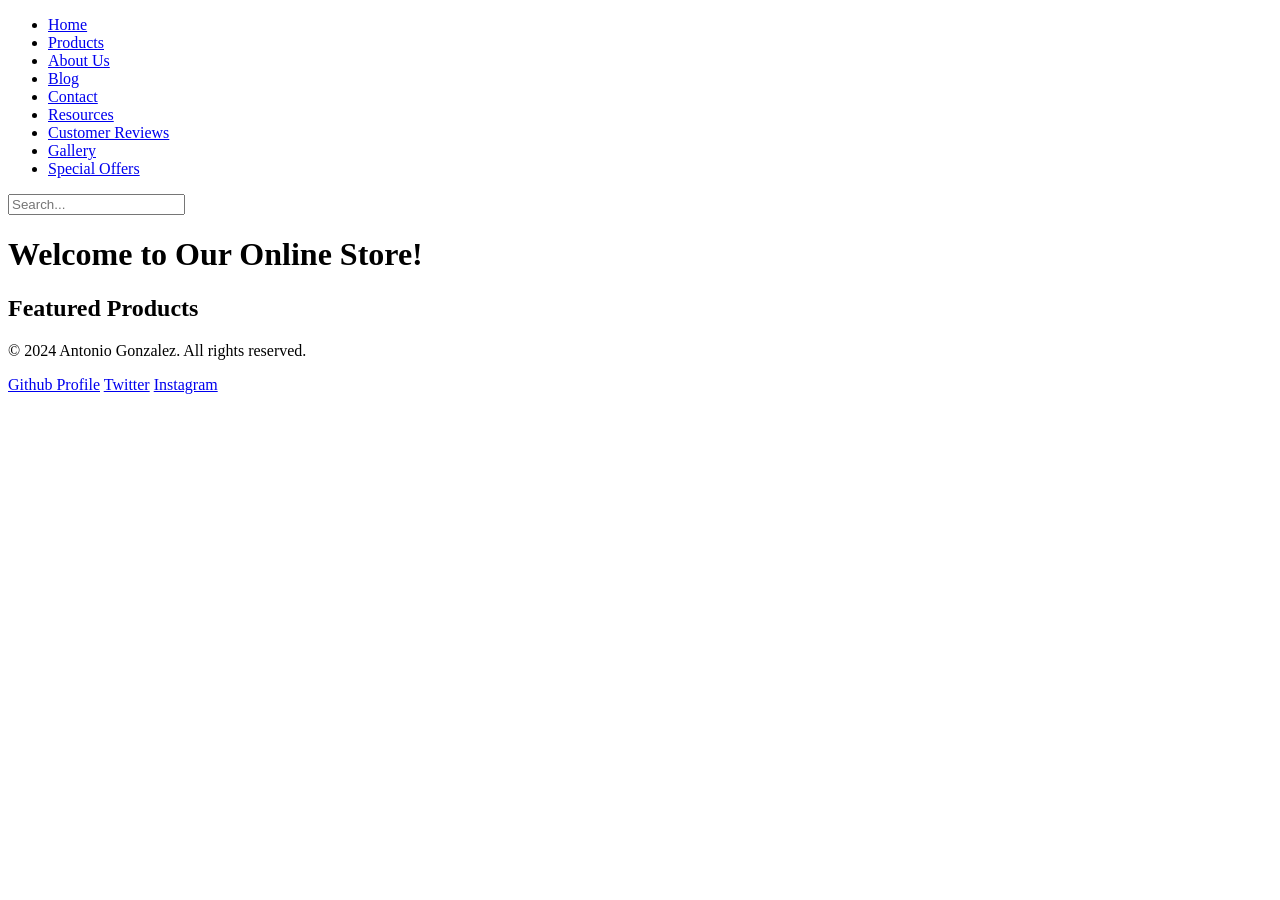
==== index.html @ d26b1d6b "Corrected errors" ====
<!DOCTYPE html>
<html lang="en">
<head>
    <meta charset="UTF-8">
    <meta name="viewport" content="width=device-width, initial-scale=1.0">
    <link rel="icon" href="favicon.ico" type="image/x-icon">
    <link rel="stylesheet" href="styles/main.css">
    <title>Home - AGonzalez</title>
</head>
<body>
    <header>
        <nav>
            <ul>
                <li><a href="index.html">Home</a></li>
                <li><a href="products.html">Products</a></li>
                <li><a href="about.html">About Us</a></li>
                <li><a href="blog.html">Blog</a></li>
                <li><a href="contact.html">Contact</a></li>
                <li><a href="resources.html">Resources</a></li>
                <li><a href="customer-reviews.html">Customer Reviews</a></li>
                <li><a href="gallery.html">Gallery</a></li>
                <li><a href="special-offers.html">Special Offers</a></li>
            </ul>
            <input type="text" placeholder="Search..." aria-label="Search"> <!-- Search bar -->
        </nav>
    </header>

    <main>
        <h1>Welcome to Our Online Store!</h1>
        <section>
            <h2>Featured Products</h2>
        </section>
    </main>

    <footer>
        <p>&copy; 2024 Antonio Gonzalez. All rights reserved.</p>
        <div>
            <a href="https://github.com/gonzalez-7" target="_blank">Github Profile</a>
            <a href="https://twitter.com" target="_blank">Twitter</a>
            <a href="https://instagram.com" target="_blank">Instagram</a>
        </div>
    </footer>
</body>
</html>
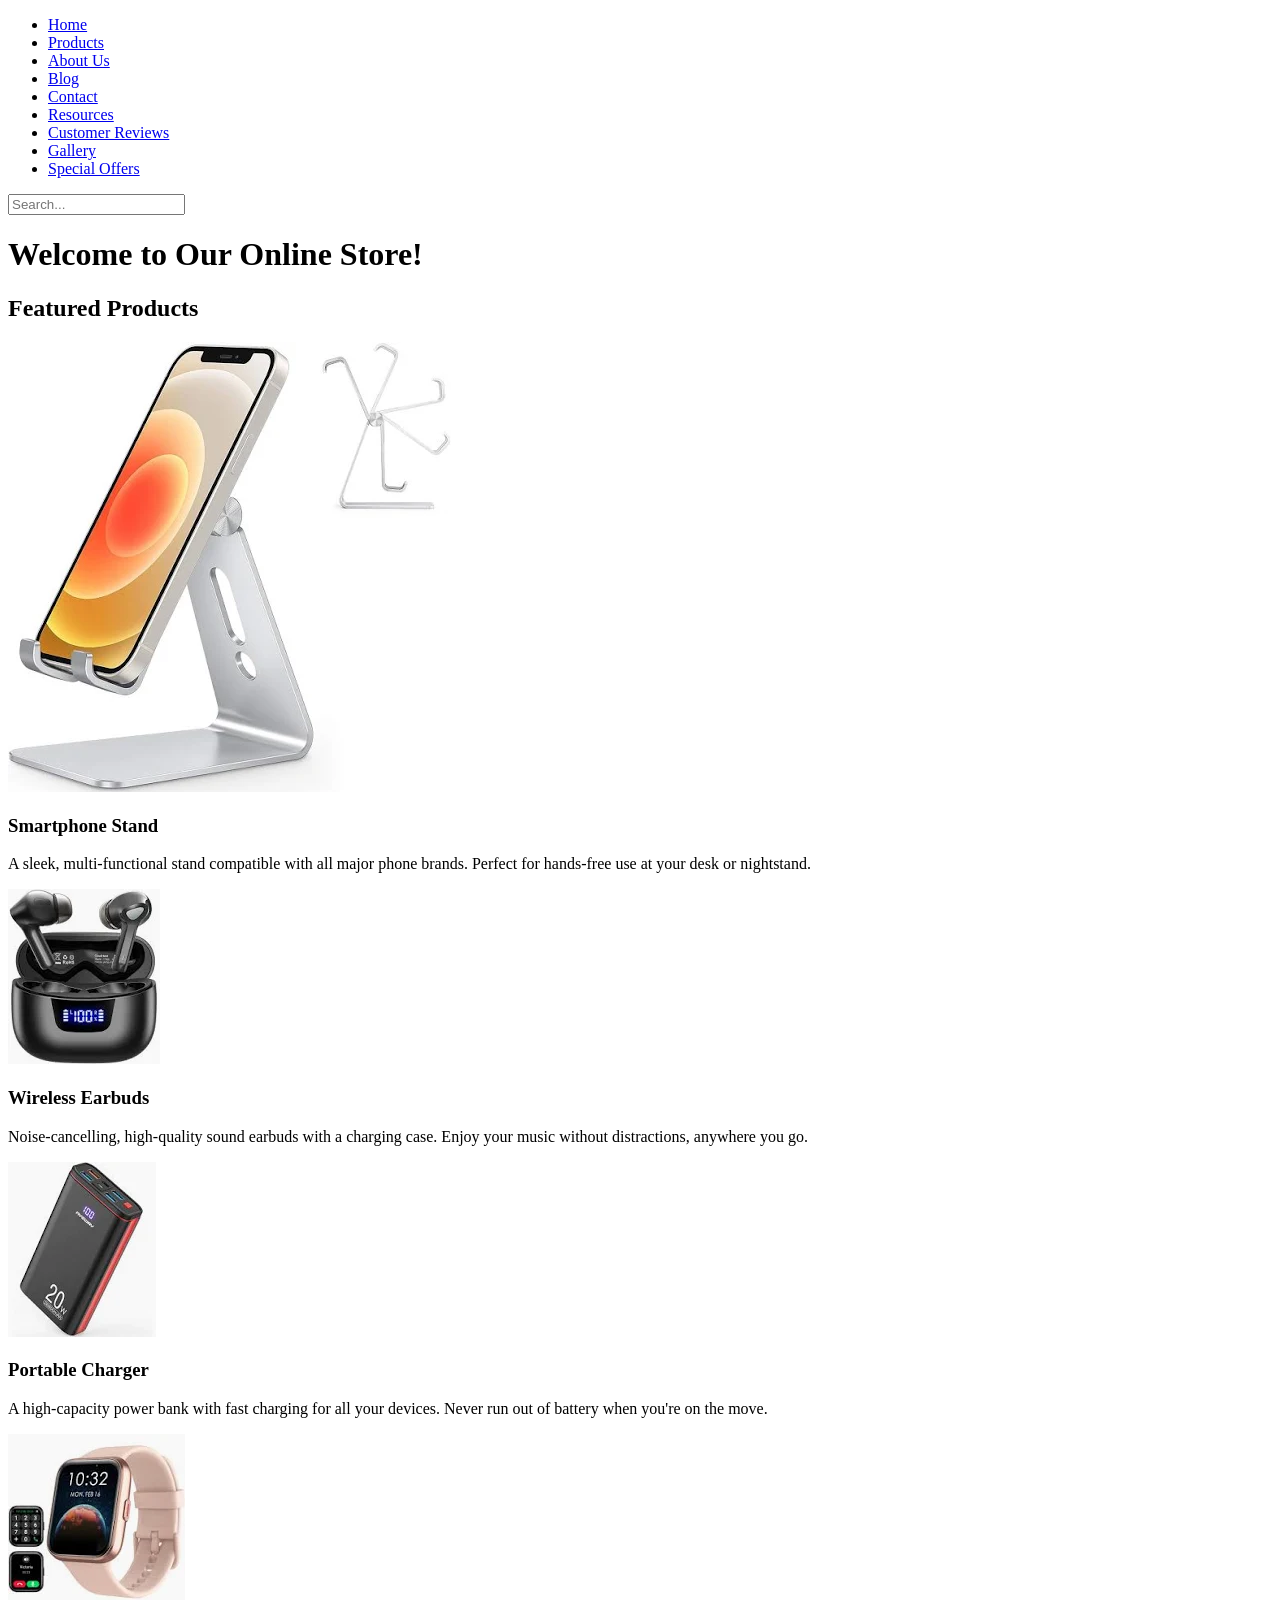
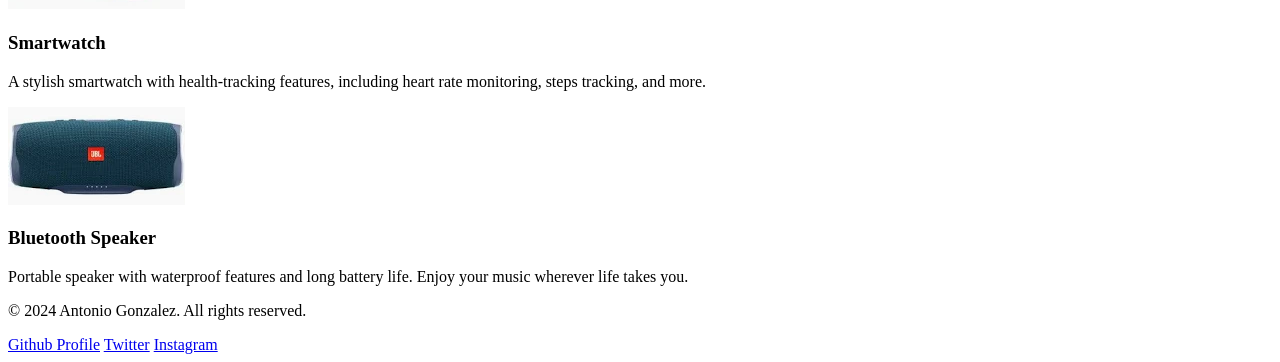
==== commit a3ccf54c: "added featured products" ====
--- a/index.html
+++ b/index.html
@@ -3,7 +3,7 @@
 <head>
     <meta charset="UTF-8">
     <meta name="viewport" content="width=device-width, initial-scale=1.0">
-    <link rel="icon" href="favicon.ico" type="image/x-icon">
+    <link rel="shortcut icon" href="images/favicon.ico">
     <link rel="stylesheet" href="styles/main.css">
     <title>Home - AGonzalez</title>
 </head>
@@ -29,6 +29,33 @@
         <h1>Welcome to Our Online Store!</h1>
         <section>
             <h2>Featured Products</h2>
+            <div class="featured-products">
+                <div class="product">
+                    <img src="images/Smartphone_Stand.webp" alt="Smartphone Stand">
+                    <h3>Smartphone Stand</h3>
+                    <p>A sleek, multi-functional stand compatible with all major phone brands. Perfect for hands-free use at your desk or nightstand.</p>
+                </div>
+                <div class="product">
+                    <img src="images/wireless-earbuds.webp" alt="Wireless Earbuds">
+                    <h3>Wireless Earbuds</h3>
+                    <p>Noise-cancelling, high-quality sound earbuds with a charging case. Enjoy your music without distractions, anywhere you go.</p>
+                </div>
+                <div class="product">
+                    <img src="images/portable_charger.webp" alt="Portable Charger">
+                    <h3>Portable Charger</h3>
+                    <p>A high-capacity power bank with fast charging for all your devices. Never run out of battery when you're on the move.</p>
+                </div>
+                <div class="product">
+                    <img src="images/smartwatch.webp" alt="Smartwatch">
+                    <h3>Smartwatch</h3>
+                    <p>A stylish smartwatch with health-tracking features, including heart rate monitoring, steps tracking, and more.</p>
+                </div>
+                <div class="product">
+                    <img src="images/bluetooth-speaker.webp" alt="Bluetooth Speaker">
+                    <h3>Bluetooth Speaker</h3>
+                    <p>Portable speaker with waterproof features and long battery life. Enjoy your music wherever life takes you.</p>
+                </div>
+            </div>
         </section>
     </main>
 
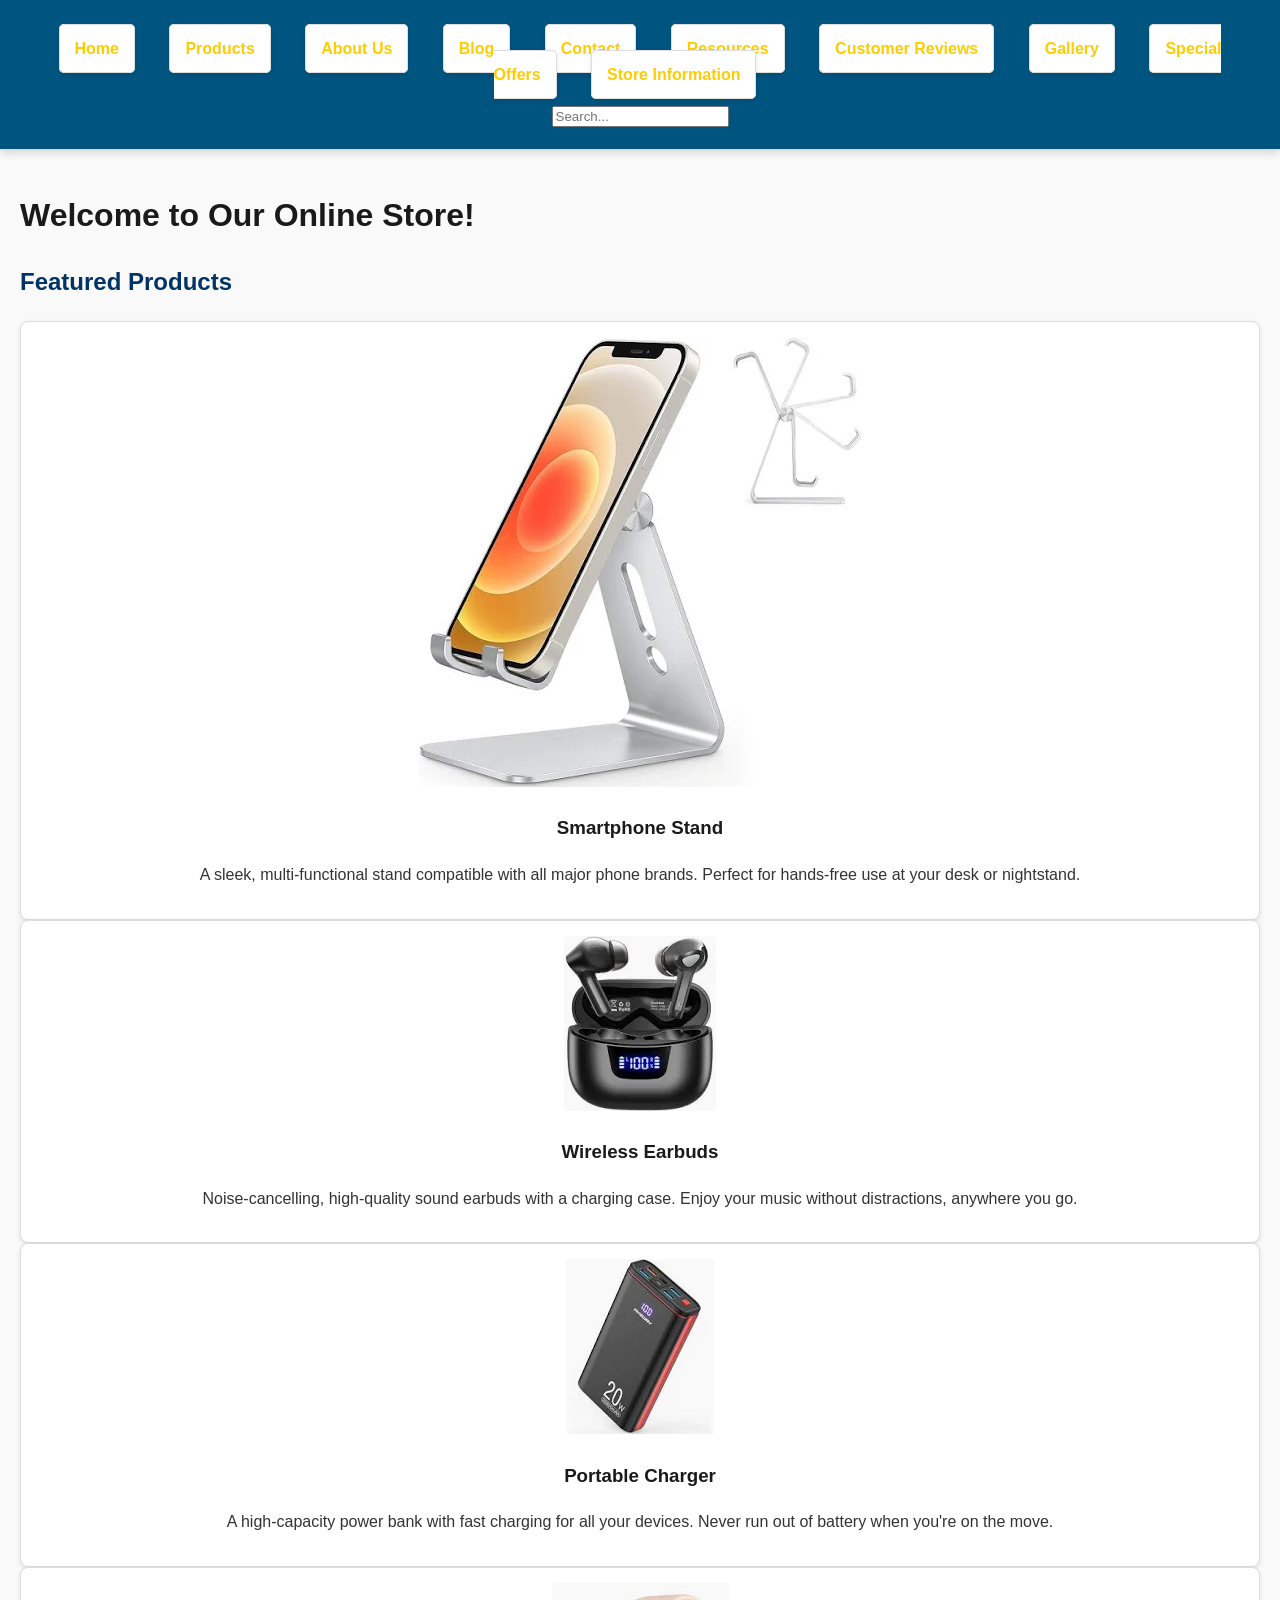
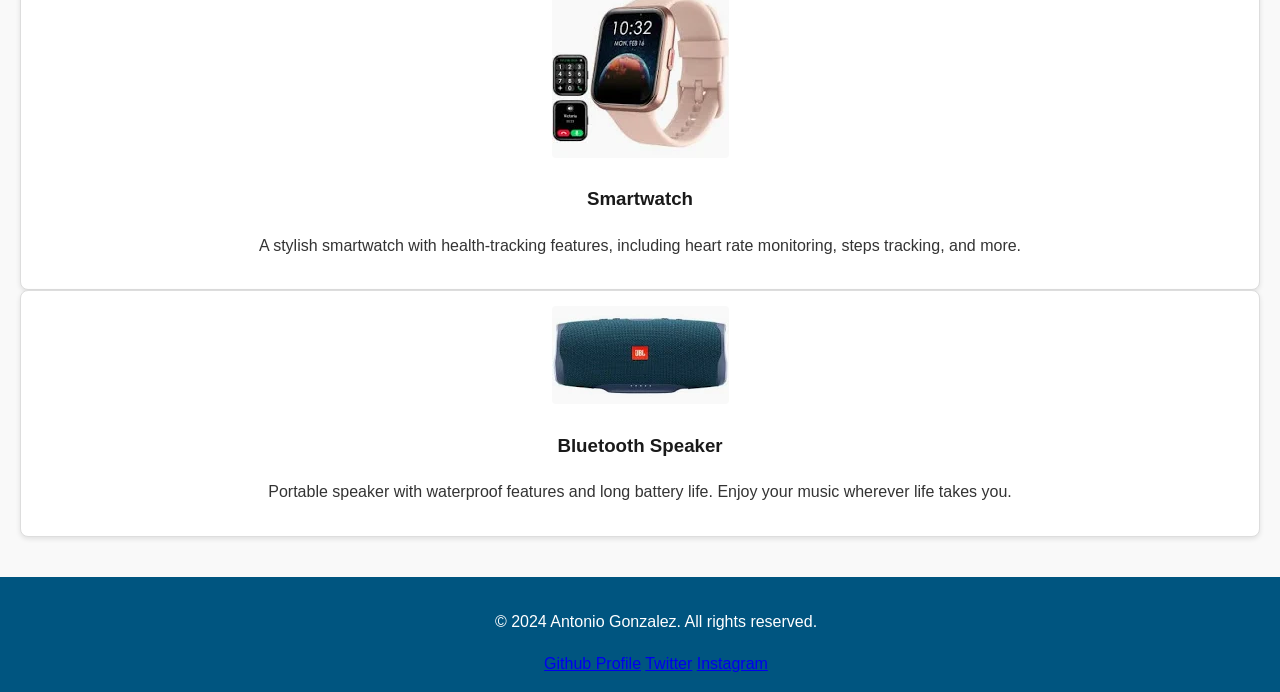
==== commit 56661ba9: "LINKED THE NEW HTML PAGE" ====
--- a/index.html
+++ b/index.html
@@ -20,6 +20,7 @@
                 <li><a href="customer-reviews.html">Customer Reviews</a></li>
                 <li><a href="gallery.html">Gallery</a></li>
                 <li><a href="special-offers.html">Special Offers</a></li>
+                <li><a href="info.html">Store Information</a></li>
             </ul>
             <input type="text" placeholder="Search..." aria-label="Search"> <!-- Search bar -->
         </nav>
--- a/styles/main.css
+++ b/styles/main.css
@@ -0,0 +1,145 @@
+/* Global Styles */
+body {
+    font-family: 'Roboto', Arial, sans-serif;
+    line-height: 1.6;
+    margin: 0;
+    padding: 0;
+    background-color: #f9f9f9; /* Slightly lighter background */
+    color: #333;
+}
+
+h1, h2, h3 {
+    color: #1a1a1a;
+}
+
+/* Header Styles */
+header {
+    background-color: #005580; /* Rich teal color for the header */
+    color: white;
+    padding: 20px; /* Increased padding for better spacing */
+    text-align: center; /* Center align text for a cleaner look */
+    box-shadow: 0 2px 10px rgba(0, 0, 0, 0.2); /* Subtle shadow for depth */
+}
+
+/* Navigation Styles */
+nav ul {
+    list-style: none;
+    padding: 0;
+}
+
+nav ul li {
+    display: inline;
+    margin-right: 30px; /* Increased margin for more spacing */
+}
+
+nav ul li a {
+    color: #ffcc00; /* Bright yellow for link text */
+    text-decoration: none;
+    font-weight: bold; /* Make links bold for better visibility */
+    transition: color 0.3s, transform 0.3s; /* Smooth transition for hover effects */
+}
+
+nav ul li a:hover {
+    color: #ffffff; /* Change to white on hover */
+    transform: scale(1.1); /* Slight scale effect on hover */
+}
+
+/* Main Styles */
+main {
+    padding: 20px;
+}
+
+/* Product Styles */
+.product-list {
+    display: grid;
+    grid-template-columns: repeat(auto-fill, minmax(250px, 1fr)); /* Increased minimum size */
+    gap: 20px;
+}
+
+.product {
+    background-color: white;
+    border: 1px solid #ddd;
+    border-radius: 8px;
+    padding: 15px;
+    text-align: center;
+    box-shadow: 0 2px 5px rgba(0, 0, 0, 0.1);
+    transition: transform 0.3s; /* Transition for hover effect */
+}
+
+.product:hover {
+    transform: translateY(-5px); /* Slight lift effect on hover */
+}
+
+.product img {
+    max-width: 100%;
+    height: auto;
+    border-radius: 4px;
+}
+
+button {
+    background-color: #ff6600; /* Orange */
+    color: white;
+    border: none;
+    padding: 10px 15px;
+    border-radius: 5px;
+    cursor: pointer;
+    transition: background-color 0.3s, transform 0.3s; /* Smooth transition for hover effects */
+}
+
+button:hover {
+    background-color: #e65c00; /* Darker orange */
+    transform: scale(1.05); /* Slight scale effect on hover */
+}
+
+/* Resource Links */
+section {
+    margin: 20px 0;
+}
+
+section h2 {
+    color: #003366; /* Dark blue */
+}
+
+/* Special Offers */
+ul {
+    list-style-type: none;
+    padding: 0;
+}
+
+ul li {
+    margin-bottom: 30px;
+    padding: 15px; /* Increased padding for better spacing */
+    border: 1px solid #ddd;
+    border-radius: 5px;
+    background-color: #fff;
+    box-shadow: 0 2px 5px rgba(0, 0, 0, 0.1); /* Shadow for depth */
+}
+
+ul li img {
+    max-width: 100%;
+    height: auto;
+    border-radius: 4px;
+}
+
+/* Footer Styles */
+footer {
+    background-color: #005580; /* Rich teal color for footer */
+    color: white;
+    text-align: center;
+    padding: 1rem;
+    position: relative;
+    bottom: 0;
+    width: 100%;
+}
+
+/* Responsive Styles */
+@media (max-width: 768px) {
+    nav ul li {
+        display: block;
+        margin: 5px 0;
+    }
+
+    .product-list {
+        grid-template-columns: 1fr; /* Stack products vertically on small screens */
+    }
+}
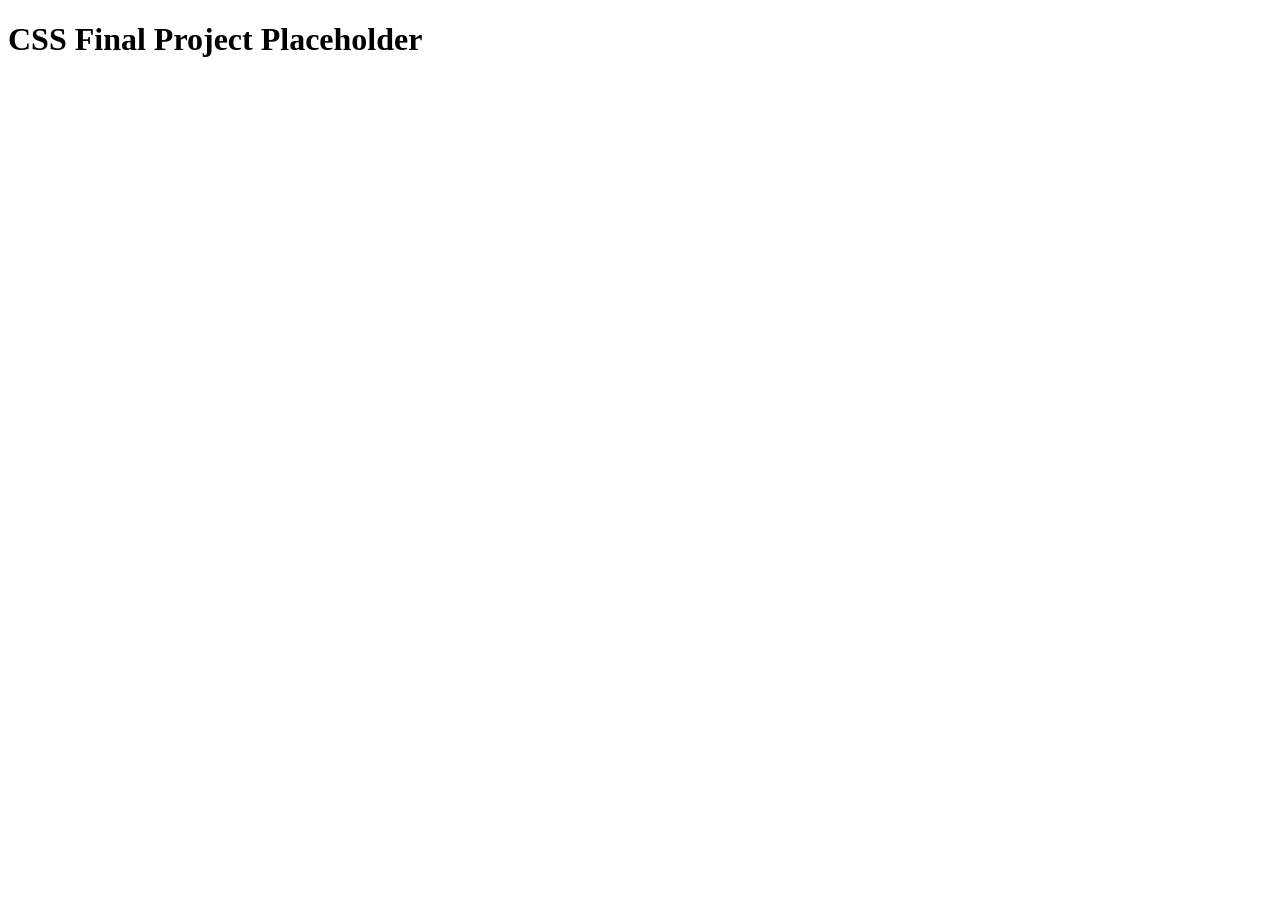
==== commit 98179c9d: "added a index html file" ====
--- a/index.html
+++ b/index.html
@@ -3,70 +3,9 @@
 <head>
     <meta charset="UTF-8">
     <meta name="viewport" content="width=device-width, initial-scale=1.0">
-    <link rel="shortcut icon" href="images/favicon.ico">
-    <link rel="stylesheet" href="styles/main.css">
-    <title>Home - AGonzalez</title>
+    <title>Document</title>
 </head>
 <body>
-    <header>
-        <nav>
-            <ul>
-                <li><a href="index.html">Home</a></li>
-                <li><a href="products.html">Products</a></li>
-                <li><a href="about.html">About Us</a></li>
-                <li><a href="blog.html">Blog</a></li>
-                <li><a href="contact.html">Contact</a></li>
-                <li><a href="resources.html">Resources</a></li>
-                <li><a href="customer-reviews.html">Customer Reviews</a></li>
-                <li><a href="gallery.html">Gallery</a></li>
-                <li><a href="special-offers.html">Special Offers</a></li>
-                <li><a href="info.html">Store Information</a></li>
-            </ul>
-            <input type="text" placeholder="Search..." aria-label="Search"> <!-- Search bar -->
-        </nav>
-    </header>
-
-    <main>
-        <h1>Welcome to Our Online Store!</h1>
-        <section>
-            <h2>Featured Products</h2>
-            <div class="featured-products">
-                <div class="product">
-                    <img src="images/Smartphone_Stand.webp" alt="Smartphone Stand">
-                    <h3>Smartphone Stand</h3>
-                    <p>A sleek, multi-functional stand compatible with all major phone brands. Perfect for hands-free use at your desk or nightstand.</p>
-                </div>
-                <div class="product">
-                    <img src="images/wireless-earbuds.webp" alt="Wireless Earbuds">
-                    <h3>Wireless Earbuds</h3>
-                    <p>Noise-cancelling, high-quality sound earbuds with a charging case. Enjoy your music without distractions, anywhere you go.</p>
-                </div>
-                <div class="product">
-                    <img src="images/portable_charger.webp" alt="Portable Charger">
-                    <h3>Portable Charger</h3>
-                    <p>A high-capacity power bank with fast charging for all your devices. Never run out of battery when you're on the move.</p>
-                </div>
-                <div class="product">
-                    <img src="images/smartwatch.webp" alt="Smartwatch">
-                    <h3>Smartwatch</h3>
-                    <p>A stylish smartwatch with health-tracking features, including heart rate monitoring, steps tracking, and more.</p>
-                </div>
-                <div class="product">
-                    <img src="images/bluetooth-speaker.webp" alt="Bluetooth Speaker">
-                    <h3>Bluetooth Speaker</h3>
-                    <p>Portable speaker with waterproof features and long battery life. Enjoy your music wherever life takes you.</p>
-                </div>
-            </div>
-        </section>
-    </main>
-
-    <footer>
-        <p>&copy; 2024 Antonio Gonzalez. All rights reserved.</p>
-        <div>
-            <a href="https://github.com/gonzalez-7" target="_blank">Github Profile</a>
-            <a href="https://twitter.com" target="_blank">Twitter</a>
-            <a href="https://instagram.com" target="_blank">Instagram</a>
-        </div>
-    </footer>
+    <h1>CSS Final Project Placeholder</h1>
 </body>
-</html>
+</html>
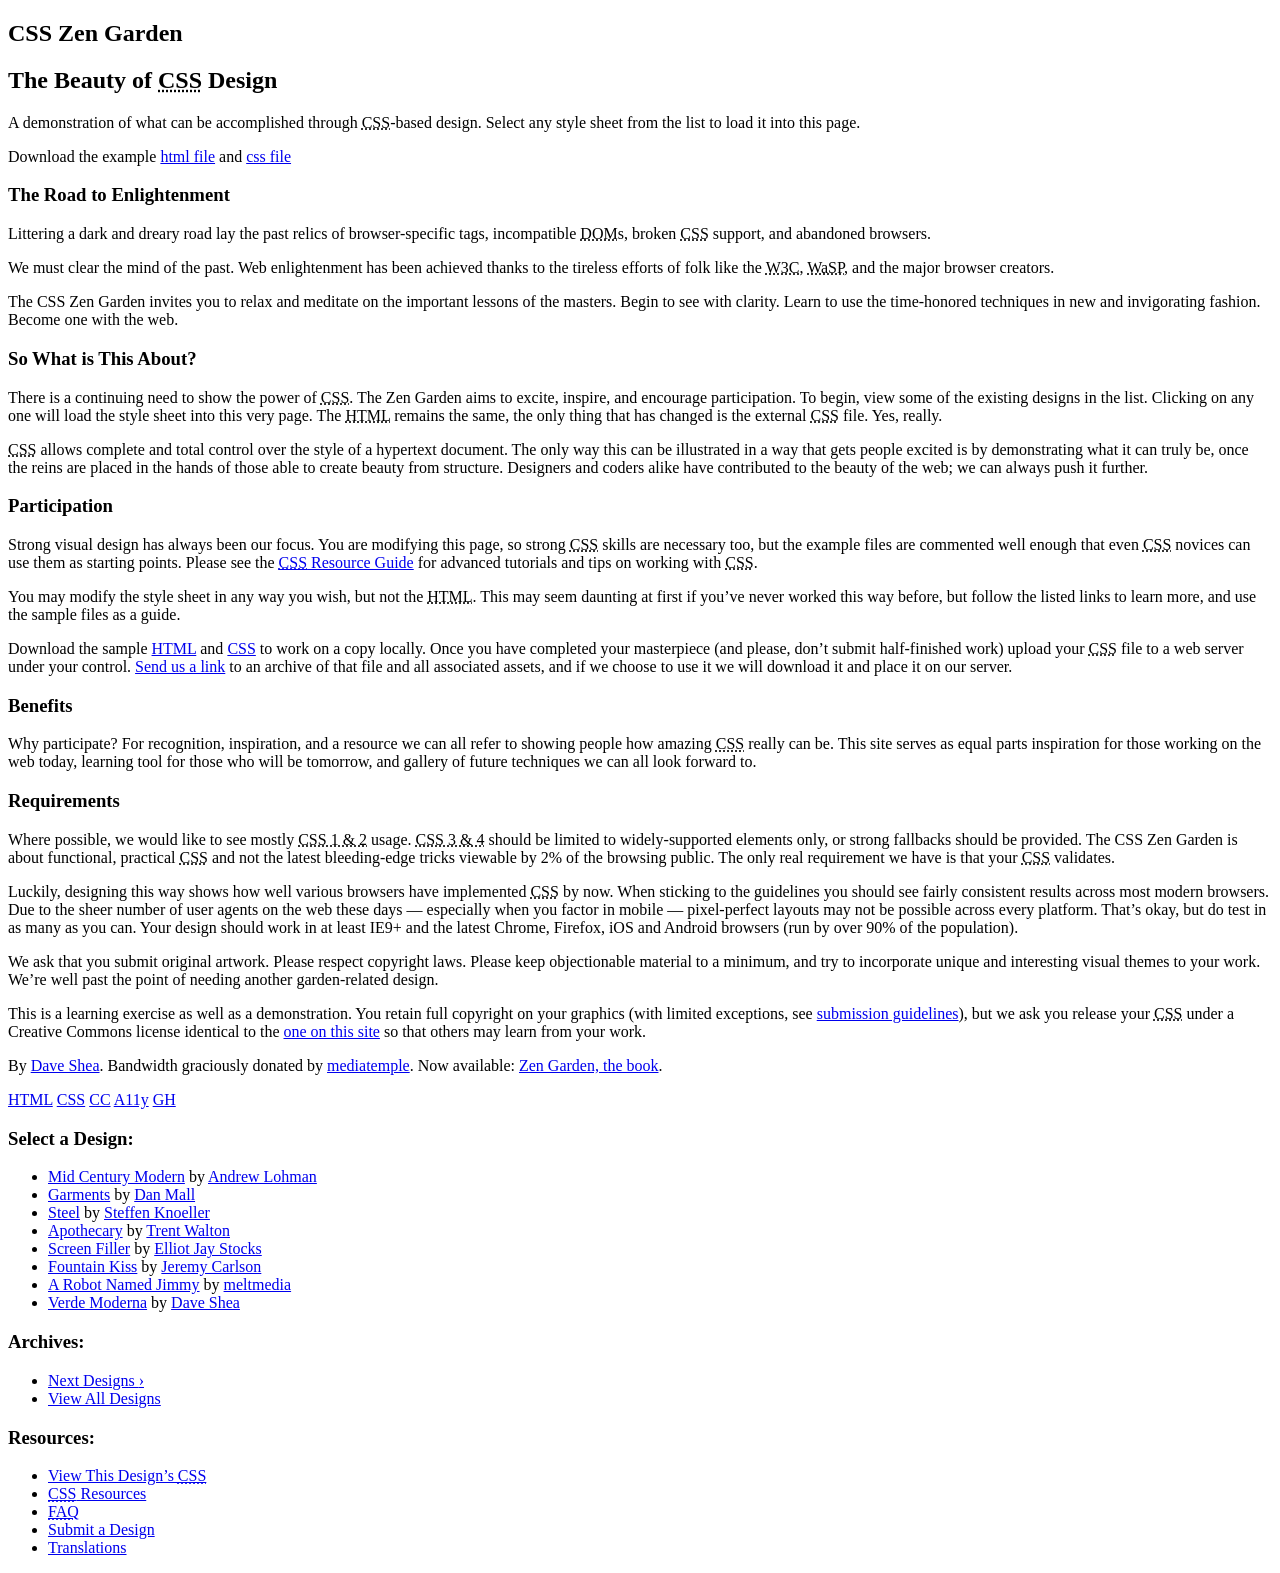
==== commit 08840532: "first commit" ====
--- a/index.html
+++ b/index.html
@@ -1,11 +1,144 @@
 <!DOCTYPE html>
 <html lang="en">
 <head>
-    <meta charset="UTF-8">
-    <meta name="viewport" content="width=device-width, initial-scale=1.0">
-    <title>Document</title>
+	<meta charset="utf-8">
+	<title>CSS Zen Garden: The Beauty of CSS Design</title>
+	<link rel="stylesheet" media="screen" href="style.css">
+	<meta name="viewport" content="width=device-width, initial-scale=1.0">
 </head>
-<body>
-    <h1>CSS Final Project Placeholder</h1>
+
+<body id="css-zen-garden">
+<div class="page-wrapper">
+
+	<section class="intro" id="zen-intro">
+		<header role="banner">
+			<h1>CSS Zen Garden</h1>
+			<h2>The Beauty of <abbr title="Cascading Style Sheets">CSS</abbr> Design</h2>
+		</header>
+
+		<div class="summary" id="zen-summary" role="article">
+			<p>A demonstration of what can be accomplished through <abbr title="Cascading Style Sheets">CSS</abbr>-based design. Select any style sheet from the list to load it into this page.</p>
+			<p>Download the example <a href="http://www.csszengarden.com/examples/index" title="This page's source HTML code, not to be modified.">html file</a> and <a href="http://www.csszengarden.com/examples/style.css" title="This page's sample CSS, the file you may modify.">css file</a></p>
+		</div>
+
+		<div class="preamble" id="zen-preamble" role="article">
+			<h3>The Road to Enlightenment</h3>
+			<p>Littering a dark and dreary road lay the past relics of browser-specific tags, incompatible <abbr title="Document Object Model">DOM</abbr>s, broken <abbr title="Cascading Style Sheets">CSS</abbr> support, and abandoned browsers.</p>
+			<p>We must clear the mind of the past. Web enlightenment has been achieved thanks to the tireless efforts of folk like the <abbr title="World Wide Web Consortium">W3C</abbr>, <abbr title="Web Standards Project">WaSP</abbr>, and the major browser creators.</p>
+			<p>The CSS Zen Garden invites you to relax and meditate on the important lessons of the masters. Begin to see with clarity. Learn to use the time-honored techniques in new and invigorating fashion. Become one with the web.</p>
+		</div>
+	</section>
+
+	<div class="main supporting" id="zen-supporting" role="main">
+		<div class="explanation" id="zen-explanation" role="article">
+			<h3>So What is This About?</h3>
+			<p>There is a continuing need to show the power of <abbr title="Cascading Style Sheets">CSS</abbr>. The Zen Garden aims to excite, inspire, and encourage participation. To begin, view some of the existing designs in the list. Clicking on any one will load the style sheet into this very page. The <abbr title="HyperText Markup Language">HTML</abbr> remains the same, the only thing that has changed is the external <abbr title="Cascading Style Sheets">CSS</abbr> file. Yes, really.</p>
+			<p><abbr title="Cascading Style Sheets">CSS</abbr> allows complete and total control over the style of a hypertext document. The only way this can be illustrated in a way that gets people excited is by demonstrating what it can truly be, once the reins are placed in the hands of those able to create beauty from structure. Designers and coders alike have contributed to the beauty of the web; we can always push it further.</p>
+		</div>
+
+		<div class="participation" id="zen-participation" role="article">
+			<h3>Participation</h3>
+			<p>Strong visual design has always been our focus. You are modifying this page, so strong <abbr title="Cascading Style Sheets">CSS</abbr> skills are necessary too, but the example files are commented well enough that even <abbr title="Cascading Style Sheets">CSS</abbr> novices can use them as starting points. Please see the <a href="http://www.mezzoblue.com/zengarden/resources/" title="A listing of CSS-related resources"><abbr title="Cascading Style Sheets">CSS</abbr> Resource Guide</a> for advanced tutorials and tips on working with <abbr title="Cascading Style Sheets">CSS</abbr>.</p>
+			<p>You may modify the style sheet in any way you wish, but not the <abbr title="HyperText Markup Language">HTML</abbr>. This may seem daunting at first if you&#8217;ve never worked this way before, but follow the listed links to learn more, and use the sample files as a guide.</p>
+			<p>Download the sample <a href="http://www.csszengarden.com/examples/index" title="This page's source HTML code, not to be modified.">HTML</a> and <a href="http://www.csszengarden.com/examples/style.css" title="This page's sample CSS, the file you may modify.">CSS</a> to work on a copy locally. Once you have completed your masterpiece (and please, don&#8217;t submit half-finished work) upload your <abbr title="Cascading Style Sheets">CSS</abbr> file to a web server under your control. <a href="http://www.mezzoblue.com/zengarden/submit/" title="Use the contact form to send us your CSS file">Send us a link</a> to an archive of that file and all associated assets, and if we choose to use it we will download it and place it on our server.</p>
+		</div>
+
+		<div class="benefits" id="zen-benefits" role="article">
+			<h3>Benefits</h3>
+			<p>Why participate? For recognition, inspiration, and a resource we can all refer to showing people how amazing <abbr title="Cascading Style Sheets">CSS</abbr> really can be. This site serves as equal parts inspiration for those working on the web today, learning tool for those who will be tomorrow, and gallery of future techniques we can all look forward to.</p>
+		</div>
+
+		<div class="requirements" id="zen-requirements" role="article">
+			<h3>Requirements</h3>
+			<p>Where possible, we would like to see mostly <abbr title="Cascading Style Sheets, levels 1 and 2">CSS 1 &amp; 2</abbr> usage. <abbr title="Cascading Style Sheets, levels 3 and 4">CSS 3 &amp; 4</abbr> should be limited to widely-supported elements only, or strong fallbacks should be provided. The CSS Zen Garden is about functional, practical <abbr title="Cascading Style Sheets">CSS</abbr> and not the latest bleeding-edge tricks viewable by 2% of the browsing public. The only real requirement we have is that your <abbr title="Cascading Style Sheets">CSS</abbr> validates.</p>
+			<p>Luckily, designing this way shows how well various browsers have implemented <abbr title="Cascading Style Sheets">CSS</abbr> by now. When sticking to the guidelines you should see fairly consistent results across most modern browsers. Due to the sheer number of user agents on the web these days &#8212; especially when you factor in mobile &#8212; pixel-perfect layouts may not be possible across every platform. That&#8217;s okay, but do test in as many as you can. Your design should work in at least IE9+ and the latest Chrome, Firefox, iOS and Android browsers (run by over 90% of the population).</p>
+			<p>We ask that you submit original artwork. Please respect copyright laws. Please keep objectionable material to a minimum, and try to incorporate unique and interesting visual themes to your work. We&#8217;re well past the point of needing another garden-related design.</p>
+			<p>This is a learning exercise as well as a demonstration. You retain full copyright on your graphics (with limited exceptions, see <a href="http://www.mezzoblue.com/zengarden/submit/guidelines/">submission guidelines</a>), but we ask you release your <abbr title="Cascading Style Sheets">CSS</abbr> under a Creative Commons license identical to the <a href="http://creativecommons.org/licenses/by-nc-sa/3.0/" title="View the Zen Garden's license information.">one on this site</a> so that others may learn from your work.</p>
+			<p role="contentinfo">By <a href="http://www.mezzoblue.com/">Dave Shea</a>. Bandwidth graciously donated by <a href="http://www.mediatemple.net/">mediatemple</a>. Now available: <a href="http://www.amazon.com/exec/obidos/ASIN/0321303474/mezzoblue-20/">Zen Garden, the book</a>.</p>
+		</div>
+
+		<footer>
+			<a href="http://validator.w3.org/check/referer" title="Check the validity of this site&#8217;s HTML" class="zen-validate-html">HTML</a>
+			<a href="http://jigsaw.w3.org/css-validator/check/referer" title="Check the validity of this site&#8217;s CSS" class="zen-validate-css">CSS</a>
+			<a href="http://creativecommons.org/licenses/by-nc-sa/3.0/" title="View the Creative Commons license of this site: Attribution-NonCommercial-ShareAlike." class="zen-license">CC</a>
+			<a href="http://mezzoblue.com/zengarden/faq/#aaa" title="Read about the accessibility of this site" class="zen-accessibility">A11y</a>
+			<a href="https://github.com/mezzoblue/csszengarden.com" title="Fork this site on Github" class="zen-github">GH</a>
+		</footer>
+
+	</div>
+
+
+	<aside class="sidebar" role="complementary">
+		<div class="wrapper">
+
+			<div class="design-selection" id="design-selection">
+				<h3 class="select">Select a Design:</h3>
+				<nav role="navigation">
+					<ul>
+					<li>
+						<a href="http://www.csszengarden.com/221/" class="design-name">Mid Century Modern</a> by						<a href="http://andrewlohman.com/" class="designer-name">Andrew Lohman</a>
+					</li>					<li>
+						<a href="http://www.csszengarden.com/220/" class="design-name">Garments</a> by						<a href="http://danielmall.com/" class="designer-name">Dan Mall</a>
+					</li>					<li>
+						<a href="http://www.csszengarden.com/219/" class="design-name">Steel</a> by						<a href="http://steffen-knoeller.de" class="designer-name">Steffen Knoeller</a>
+					</li>					<li>
+						<a href="http://www.csszengarden.com/218/" class="design-name">Apothecary</a> by						<a href="http://trentwalton.com" class="designer-name">Trent Walton</a>
+					</li>					<li>
+						<a href="http://www.csszengarden.com/217/" class="design-name">Screen Filler</a> by						<a href="http://elliotjaystocks.com/" class="designer-name">Elliot Jay Stocks</a>
+					</li>					<li>
+						<a href="http://www.csszengarden.com/216/" class="design-name">Fountain Kiss</a> by						<a href="http://jeremycarlson.com" class="designer-name">Jeremy Carlson</a>
+					</li>					<li>
+						<a href="http://www.csszengarden.com/215/" class="design-name">A Robot Named Jimmy</a> by						<a href="http://meltmedia.com/" class="designer-name">meltmedia</a>
+					</li>					<li>
+						<a href="http://www.csszengarden.com/214/" class="design-name">Verde Moderna</a> by						<a href="http://www.mezzoblue.com/" class="designer-name">Dave Shea</a>
+					</li>					</ul>
+				</nav>
+			</div>
+
+			<div class="design-archives" id="design-archives">
+				<h3 class="archives">Archives:</h3>
+				<nav role="navigation">
+					<ul>
+						<li class="next">
+							<a href="http://www.csszengarden.com/214/page1">
+								Next Designs <span class="indicator">&rsaquo;</span>
+							</a>
+						</li>
+						<li class="viewall">
+							<a href="http://www.mezzoblue.com/zengarden/alldesigns/" title="View every submission to the Zen Garden.">
+								View All Designs							</a>
+						</li>
+					</ul>
+				</nav>
+			</div>
+
+			<div class="zen-resources" id="zen-resources">
+				<h3 class="resources">Resources:</h3>
+				<ul>
+					<li class="view-css">
+						<a href="style.css" title="View the source CSS file of the currently-viewed design.">
+							View This Design&#8217;s <abbr title="Cascading Style Sheets">CSS</abbr>						</a>
+					</li>
+					<li class="css-resources">
+						<a href="http://www.mezzoblue.com/zengarden/resources/" title="Links to great sites with information on using CSS.">
+							<abbr title="Cascading Style Sheets">CSS</abbr> Resources						</a>
+					</li>
+					<li class="zen-faq">
+						<a href="http://www.mezzoblue.com/zengarden/faq/" title="A list of Frequently Asked Questions about the Zen Garden.">
+							<abbr title="Frequently Asked Questions">FAQ</abbr>						</a>
+					</li>
+					<li class="zen-submit">
+						<a href="http://www.mezzoblue.com/zengarden/submit/" title="Send in your own CSS file.">
+							Submit a Design						</a>
+					</li>
+					<li class="zen-translations">
+						<a href="http://www.mezzoblue.com/zengarden/translations/" title="View translated versions of this page.">
+							Translations						</a>
+					</li>
+				</ul>
+			</div>
+		</div>
+	</aside>
+</div>
 </body>
 </html>
